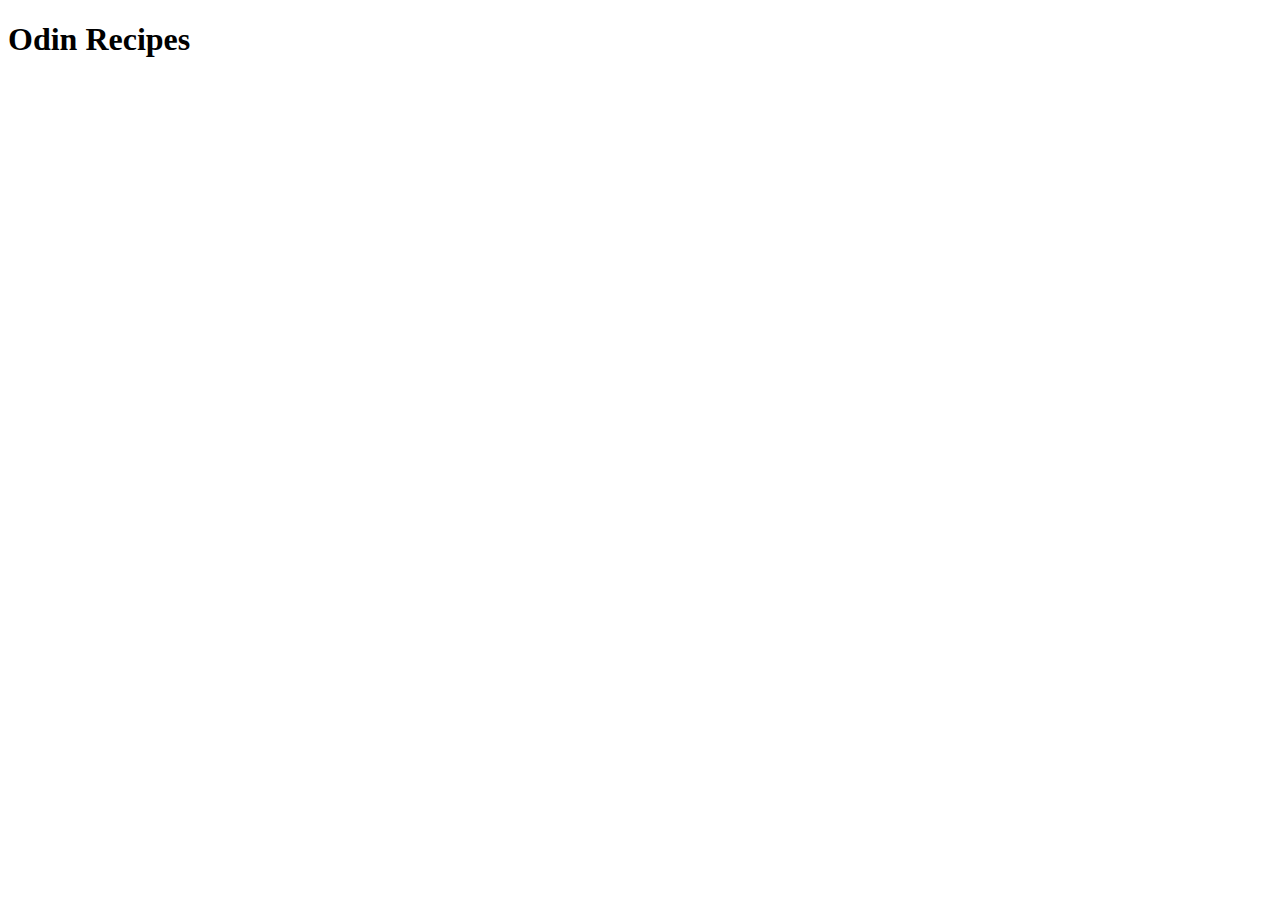
==== index.html @ f8a4107c "add index.html, recipes folder and lentil-soup.html" ====
<!DOCTYPE html>
<html lang="en">
    <head>
        <meta charset="utf-8">
        <meta http-equiv="X-UA-Compatible" content="IE=edge">
        <meta name="viewport" content="width=device-width, initial-scale=1.0">
        <title>Odin Recipes</title>
    </head>
    <body>
        <h1>Odin Recipes</h1>
    </body>
</html>
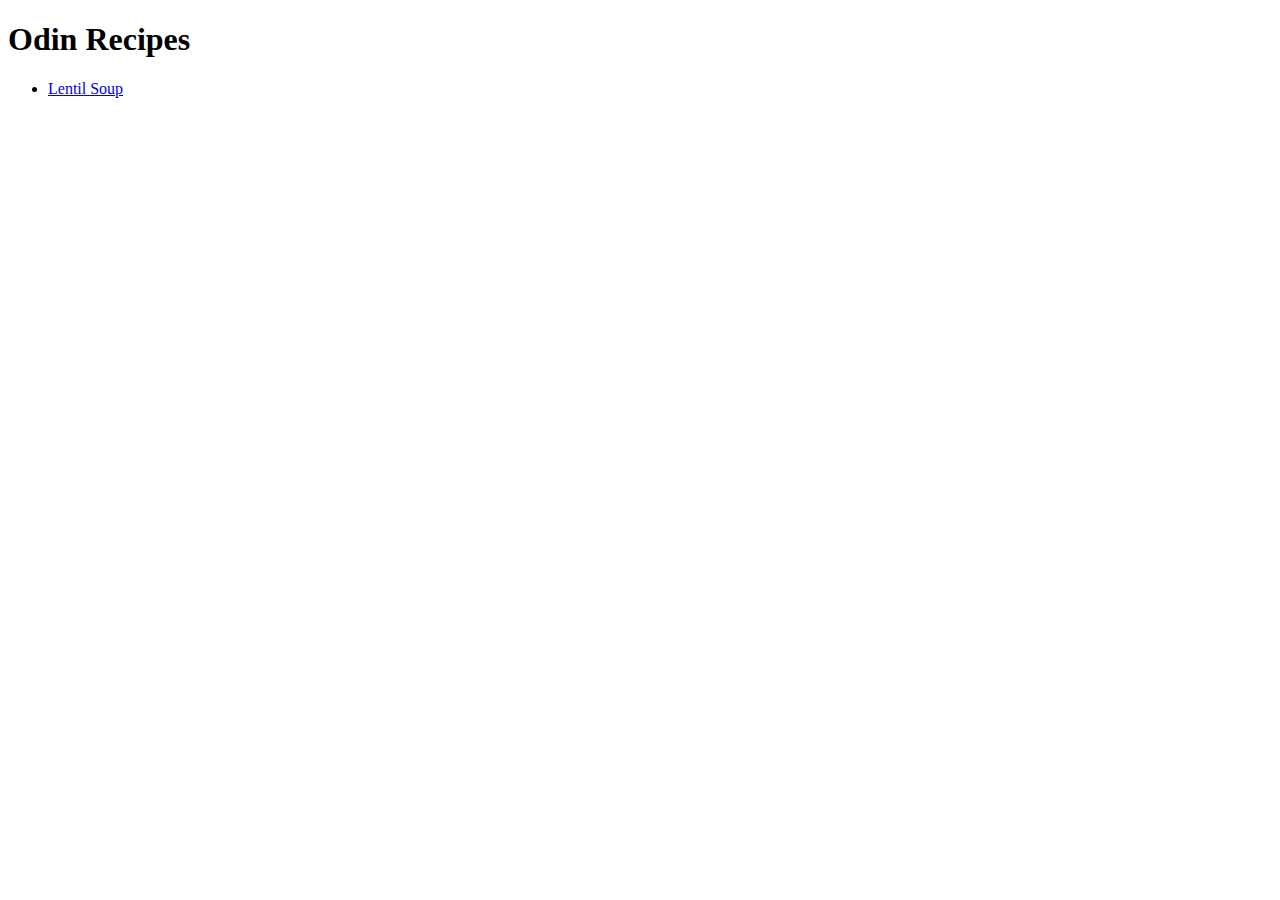
==== commit 72eb1322: "add lentil soup recipe and image" ====
--- a/index.html
+++ b/index.html
@@ -8,5 +8,8 @@
     </head>
     <body>
         <h1>Odin Recipes</h1>
+            <ul>
+                <li><a href="recipes/lentil-soup.html">Lentil Soup</a></li>
+            </ul>
     </body>
 </html>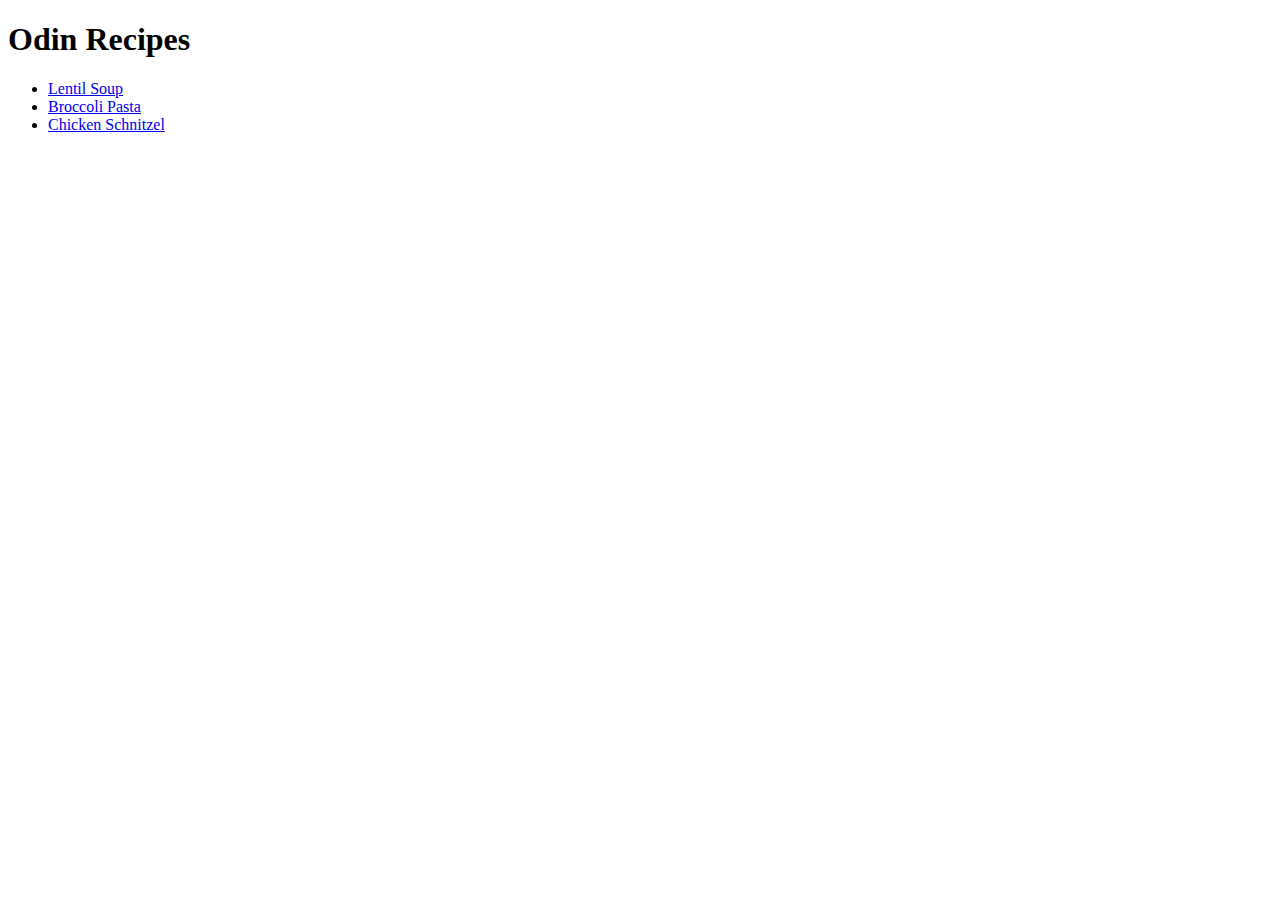
==== commit 5cd303e0: "recover from git problem, update broccoli pasta add chicken schnitzel" ====
--- a/index.html
+++ b/index.html
@@ -10,6 +10,8 @@
         <h1>Odin Recipes</h1>
             <ul>
                 <li><a href="recipes/lentil-soup.html">Lentil Soup</a></li>
+                <li><a href="recipes/broccoli-pasta.html">Broccoli Pasta</a></li>
+                <li><a href="recipes/chicken-schnitzel.html">Chicken Schnitzel</a></li>
             </ul>
     </body>
 </html>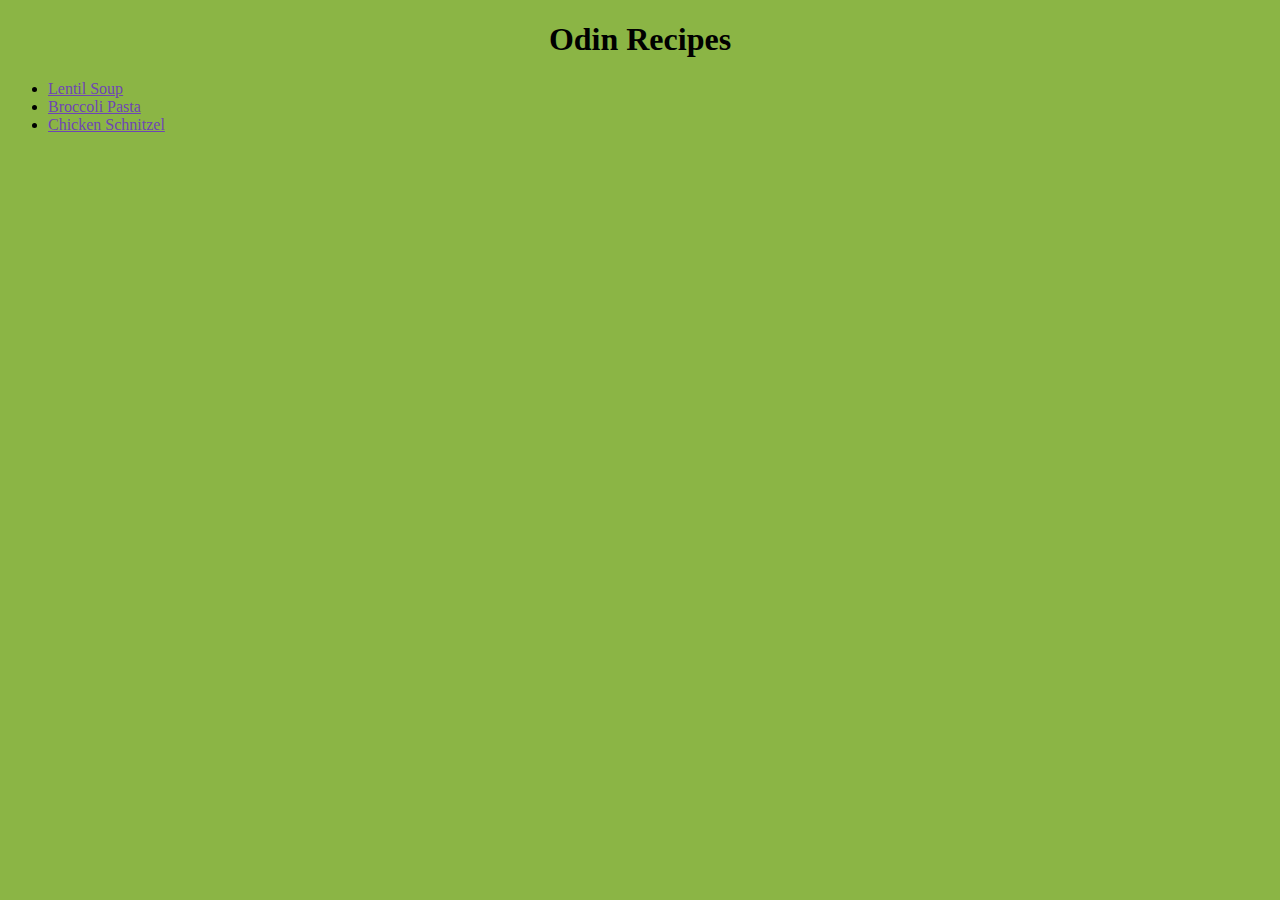
==== commit f5fed9be: "update styles.css and add class elements to some pages." ====
--- a/index.html
+++ b/index.html
@@ -4,11 +4,12 @@
         <meta charset="utf-8">
         <meta http-equiv="X-UA-Compatible" content="IE=edge">
         <meta name="viewport" content="width=device-width, initial-scale=1.0">
+        <link rel="stylesheet" href="styles.css">
         <title>Odin Recipes</title>
     </head>
     <body>
-        <h1>Odin Recipes</h1>
-            <ul>
+        <h1 class="title">Odin Recipes</h1>
+            <ul class="bullet-list links">
                 <li><a href="recipes/lentil-soup.html">Lentil Soup</a></li>
                 <li><a href="recipes/broccoli-pasta.html">Broccoli Pasta</a></li>
                 <li><a href="recipes/chicken-schnitzel.html">Chicken Schnitzel</a></li>
--- a/styles.css
+++ b/styles.css
@@ -0,0 +1,30 @@
+*{
+    font-family: Georgia, 'Times New Roman', Times, serif;
+}
+
+body{
+    background-color:#8bb545
+}
+
+.title {
+    text-align: center;
+}
+
+a:link{
+    color: #6E45B5;
+}
+
+.recipe-picture{
+    width: 400px;
+    height: auto;
+}
+
+.recipe-steps{
+    list-style-position:outside;
+}
+
+img{
+    width:auto;
+    border: 4px solid #458BB5;
+
+}